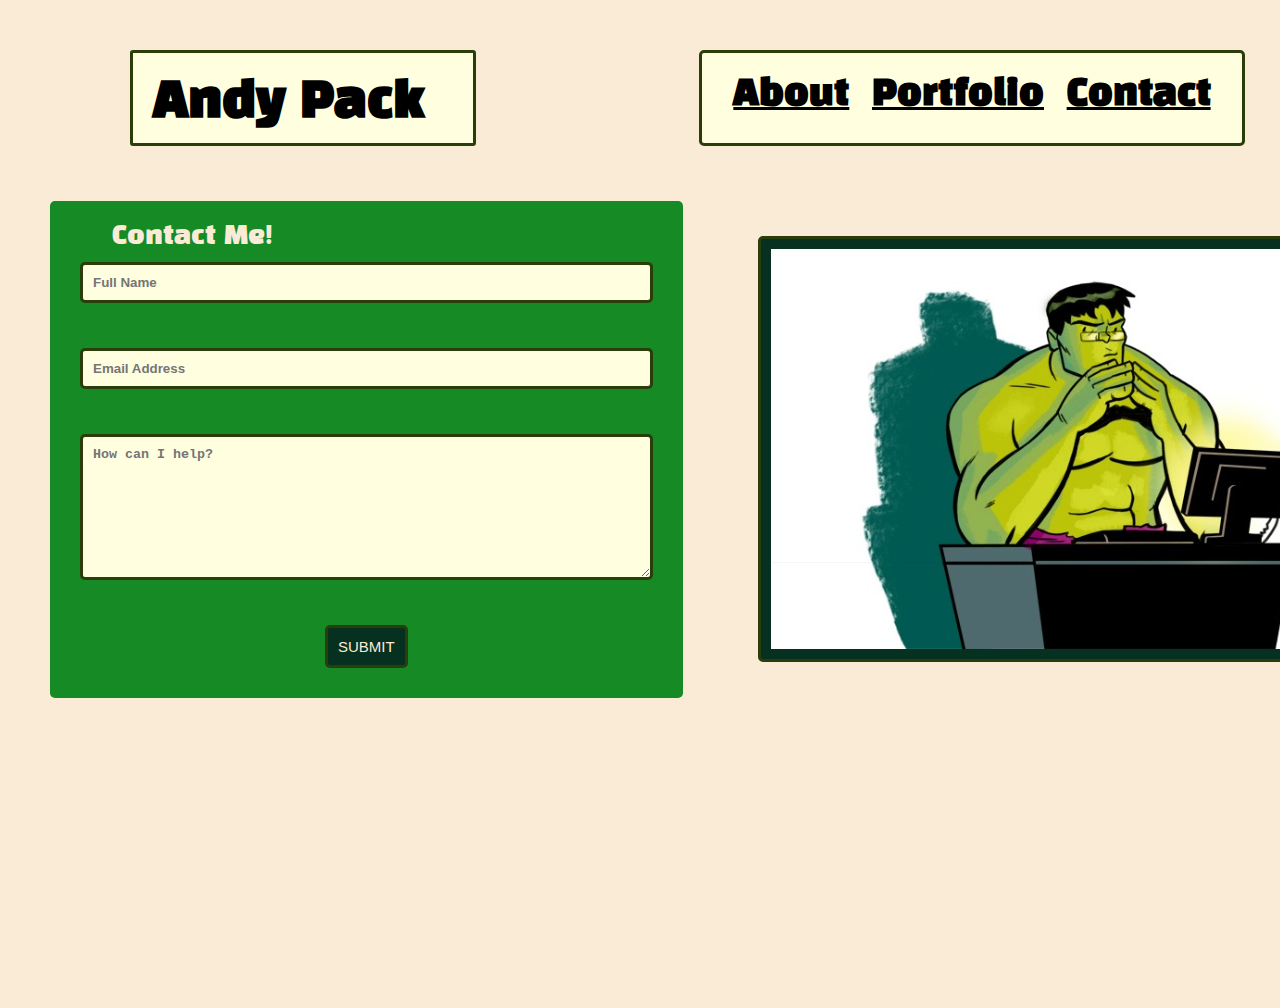
==== contact.html @ 803616a4 "basic port" ====
<!DOCTYPE html>
<html lang="en">
<head>

    <meta charset="UTF-8">
    <meta name="viewport" content="width=device-width, initial-scale=1.0">
    <meta http-equiv="X-UA-Compatible" content="ie=edge">
    <link rel="stylesheet" type="text/css" type="text/css" href="assets/css/style.css">
    
    <title>ASP_Contact</title>

</head>

<body>

    <Header>

        <Div id="nametab">
        
                Andy Pack
        
        </Div>
        
        <nav class="transfer">
                                 
            <a class="switch" href="index.html" "target_blank">About</a>
                
            <a class="switch" href="portfolio.html" "target_blank">Portfolio</a>
                
            <a class="switch" href="contact.html" "target_blank">Contact</a>
                            
        </nav>
        
    </Header><br>

    <section>
        
        <form>

            <legend id="me">Contact Me!</legend>
    
            <input type="text" name="fullname" placeholder="Full Name"><br>

            <input type="text" name="email" placeholder="Email Address"><br>

            <textarea rows="8" name="msg" placeholder="How can I help?"></textarea><br>

            <input id="submit" type="submit" value="SUBMIT">

        </form>


        <aside>
          
            <img src="assets/images/hulk-computer-1.jpg" alt="https://finsmobunleashed.files.wordpress.com/2015/12/hulk-computer-1.jpg?w=640"> 


        </aside>

        <br><br>

    </section>  

    <footer>

          <p></p>

          <p></p>
    
    </footer>
    
    



</body>
</html>
---- assets/css/style.css ----
@import url('https://fonts.googleapis.com/css?family=Black+Han+Sans');

body {

    font-size: 20px;
    font-family: 'Black Han Sans', arial, sans-serif;
    background-color: antiquewhite;
    padding: 0;
    height: 100%;
    margin: 0;
    overflow: hidden;
    
}

#line {

    background-color: rgb(61, 26, 10);
    height: 2px;
    width: 100%;
    border-radius: 1px;
    border: 0px;
}

div {

    display: flex;    
    height: 50px;
    width: 50px;
    background: lightgoldenrodyellow;
    border: solid 5px 0px 0px 5px burlywood;
    border-radius: 5px;

}

#nametab {

    float: left;
    position: flex; 
    width: 300px;
    height: 50px;
    padding: 20px;
    margin: 50px 0px 0px 130px;
    text-align: center;
    font-size: 400%;
    font-weight: bolder;
    color: black;
    background: lightyellow;
    border: solid 3px rgb(43, 61, 10);
    border-radius: 3px;
    z-index: 99;

}

a {

    color: black;
    font-weight: bold;

}

header {

    background: url(https://us.123rf.com/450wm/sunnytoys/sunnytoys1703/sunnytoys170300057/73110820-strong-emerald-green-brick-wall-with-cracked-parts-and-white-spots-as-background-colorful-brick-wall.jpg?ver=6);
    display: flex;
    justify-content: space-between;
    margin-bottom: 10px;
    font-size: 12px;

}

.transfer {

    display: inline-flex;
    justify-content: space-around;
    width: 500px;
    height: 50px;
    float: right;
    padding: 20px;
    margin-top: 50px;
    margin-right: 35px;
    font-size: 35px;
    font-weight: 600;
    background: lightyellow;
    border: solid 3px rgb(43, 61, 10);
    border-radius: 5px;
    color: black;

}

.switch:hover {

    color: darkgreen;
    font-weight: 800;

}


#about {

    display: block;

}

h1 {

    padding: 0;
    font-size: 40px;
    margin-left: 40px;
    font-weight: bolder;
    color: black;

}

#me {

    color: antiquewhite;
    font-display: bolder;
    font-size: 25px;
    margin-left: 40px;
    font-weight: 300;

}


article {

    border: 1px;
    width: 100%;
    margin: 10px;

}

img {

    float: left;
    margin: 25px;
    padding: 10px;
    background-color: rgb(6, 48, 32);
    border-radius: 5px;
    border: solid 3px rgb(43, 61, 10);
        
}

p {

    float: left;
    font-style: oblique;
    font-weight: 500;
    
}

.grid2 {

    display: inline-block;
    
    

}

.grid2:hover {

    border: solid 3px lightgreen;

}

section {

    display: flex;
    justify-content: space-around;
    margin: 0px 30px 30px 30px;

}

#submit {

    background-color: rgb(6, 48, 32);
    border-radius: 5px;
    border: solid 3px rgb(43, 61, 10);
    color: antiquewhite;
    margin-right: 255px;
    margin-left: 255px;
    font-size: 15px;
    font-weight: 500;

}

#submit:hover {

    background-color: green;

}


form {

    width: 75%;
    background: rgb(22, 138, 37);
    padding: 20px;
    border-radius: 5px;
    display: flex;
    flex-direction: column;
    margin: 20px;
    margin-bottom: 40px;
    text-emphasis: bolder;

}

form input, textarea {

    border: 0;
    margin: 10px;
    background-color: lightyellow;
    border: solid 3px rgb(43, 61, 10);
    border-radius: 5px;
    padding: 10px;
    font-weight: bolder;

}


aside {

  float: right;
  margin-right: 25px;
  width: 50%;
  padding: 20px;
  margin: 10px;

}

footer {
    
    display: flex;
    height: 200px;
    padding: 20px;
    clear: both;
    background: url(https://us.123rf.com/450wm/sunnytoys/sunnytoys1703/sunnytoys170300057/73110820-strong-emerald-green-brick-wall-with-cracked-parts-and-white-spots-as-background-colorful-brick-wall.jpg?ver=6);

}

/* Extra small devices (phones, 600px and down) */
@media only screen and (max-width: 600px) {...} 

/* Small devices (portrait tablets and large phones, 600px and up) */
@media only screen and (min-width: 600px) {...} 

/* Medium devices (landscape tablets, 768px and up) */
@media only screen and (min-width: 768px) {...} 

/* Large devices (laptops/desktops, 992px and up) */
@media only screen and (min-width: 992px) {...} 

/* Extra large devices (large laptops and desktops, 1200px and up) */
@media only screen and (min-width: 1200px) {...}
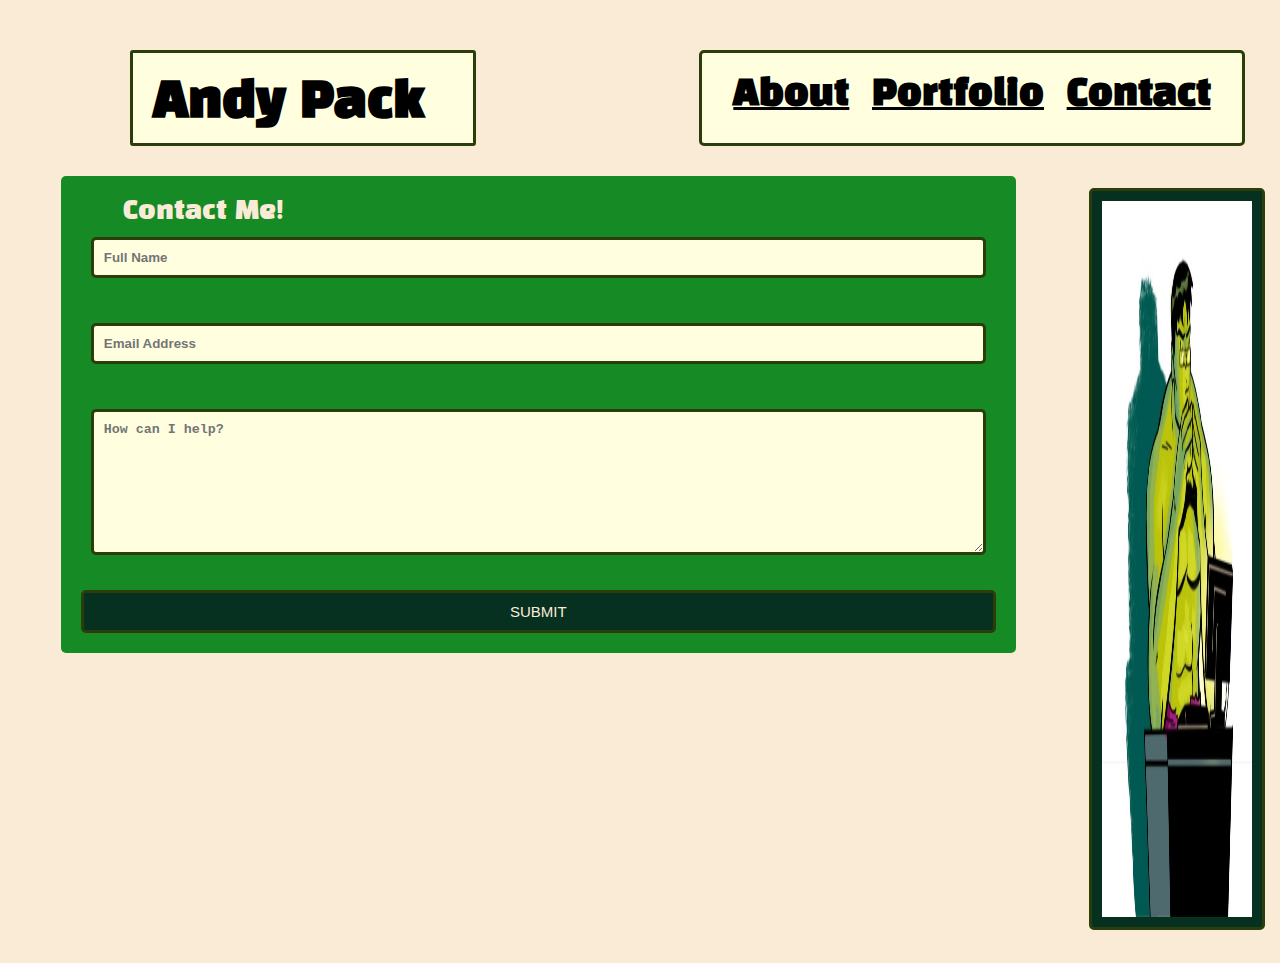
==== commit c2f006e0: "phase 1" ====
--- a/contact.html
+++ b/contact.html
@@ -1,44 +1,45 @@
 <!DOCTYPE html>
 <html lang="en">
+
 <head>
 
     <meta charset="UTF-8">
-    <meta name="viewport" content="width=device-width, initial-scale=1.0">
     <meta http-equiv="X-UA-Compatible" content="ie=edge">
+    <meta name="viewport" content="width=device-width, initial-scale=1, shrink-to-fit=yes">
     <link rel="stylesheet" type="text/css" type="text/css" href="assets/css/style.css">
-    
+
     <title>ASP_Contact</title>
 
 </head>
 
 <body>
 
-    <Header>
+    <Header id="navbar">
 
         <Div id="nametab">
-        
-                Andy Pack
-        
+
+            Andy Pack
+
         </Div>
-        
+
         <nav class="transfer">
-                                 
+
             <a class="switch" href="index.html" "target_blank">About</a>
-                
+
             <a class="switch" href="portfolio.html" "target_blank">Portfolio</a>
-                
+
             <a class="switch" href="contact.html" "target_blank">Contact</a>
-                            
+
         </nav>
-        
-    </Header><br>
+
+    </Header>
 
     <section>
-        
+
         <form>
 
             <legend id="me">Contact Me!</legend>
-    
+
             <input type="text" name="fullname" placeholder="Full Name"><br>
 
             <input type="text" name="email" placeholder="Email Address"><br>
@@ -51,27 +52,28 @@
 
 
         <aside>
-          
-            <img src="assets/images/hulk-computer-1.jpg" alt="https://finsmobunleashed.files.wordpress.com/2015/12/hulk-computer-1.jpg?w=640"> 
+
+            <img id="thinker" src="assets/images/hulk-computer-1.jpg" alt="https://finsmobunleashed.files.wordpress.com/2015/12/hulk-computer-1.jpg?w=640">
 
 
         </aside>
 
         <br><br>
 
-    </section>  
+    </section>
 
     <footer>
 
-          <p></p>
+        <p></p>
 
-          <p></p>
-    
+        <p></p>
+
     </footer>
-    
-    
+
+
 
 
 
 </body>
+
 </html>--- a/assets/css/style.css
+++ b/assets/css/style.css
@@ -2,7 +2,7 @@
 
 body {
 
-    font-size: 20px;
+    font-size: 1.25rem;
     font-family: 'Black Han Sans', arial, sans-serif;
     background-color: antiquewhite;
     padding: 0;
@@ -133,7 +133,7 @@
 img {
 
     float: left;
-    margin: 25px;
+    margin: 15px;
     padding: 10px;
     background-color: rgb(6, 48, 32);
     border-radius: 5px;
@@ -144,19 +144,12 @@
 p {
 
     float: left;
+    font-size: 22px;
     font-style: oblique;
     font-weight: 500;
     
 }
 
-.grid2 {
-
-    display: inline-block;
-    
-    
-
-}
-
 .grid2:hover {
 
     border: solid 3px lightgreen;
@@ -168,6 +161,17 @@
     display: flex;
     justify-content: space-around;
     margin: 0px 30px 30px 30px;
+
+}
+
+#grid {
+
+    display: flex;
+    flex-wrap: wrap;
+    justify-content: space-evenly;
+    margin: 40px;
+    
+    
 
 }
 
@@ -222,7 +226,7 @@
 
   float: right;
   margin-right: 25px;
-  width: 50%;
+  width: 100px;
   padding: 20px;
   margin: 10px;
 
@@ -238,19 +242,106 @@
 
 }
 
-/* Extra small devices (phones, 600px and down) */
-@media only screen and (max-width: 600px) {...} 
-
-/* Small devices (portrait tablets and large phones, 600px and up) */
-@media only screen and (min-width: 600px) {...} 
-
-/* Medium devices (landscape tablets, 768px and up) */
-@media only screen and (min-width: 768px) {...} 
-
-/* Large devices (laptops/desktops, 992px and up) */
-@media only screen and (min-width: 992px) {...} 
-
-/* Extra large devices (large laptops and desktops, 1200px and up) */
-@media only screen and (min-width: 1200px) {...}
-
-    +
+
+@media (max-width: 640px) {
+
+    body {
+        
+        font-size: 3rem;
+        overflow: scroll;
+
+    }
+
+    
+   
+
+   #nametab {
+
+        margin: 0;
+   
+}
+
+    #navbar {
+
+        position: static;
+        font-size: .25rem;
+        width: 100%;
+        margin: 0;
+    
+}
+
+  
+
+    img {
+
+        height: 69%;
+        Width: 69%;
+
+    }
+
+    #grid {
+
+      margin: 10%;
+      
+      
+
+
+    }
+
+    .grid2 {
+
+        font-size: 1rem;
+        margin: 0;
+    }
+
+    section {
+
+        overflow: scroll;
+        display: flex;
+        flex-wrap: wrap;
+        margin: 0%;
+      
+
+    }
+
+    form {
+
+        height: 50%;
+        width: 100%;
+        font-size: 1rem;
+        margin: 2%;
+    }
+
+    }
+
+   #thinker {
+
+             
+        margin: 2%;
+        height: 150%;
+        Width: 150%;
+        
+
+   } 
+
+   #submit {
+
+    margin: 0%;
+    align-self: auto;
+   }
+
+   .switch:hover {
+
+    color: darkgreen;
+
+   }
+
+   .switch:hover {
+
+    color: darkgreen;
+   
+   
+
+
+}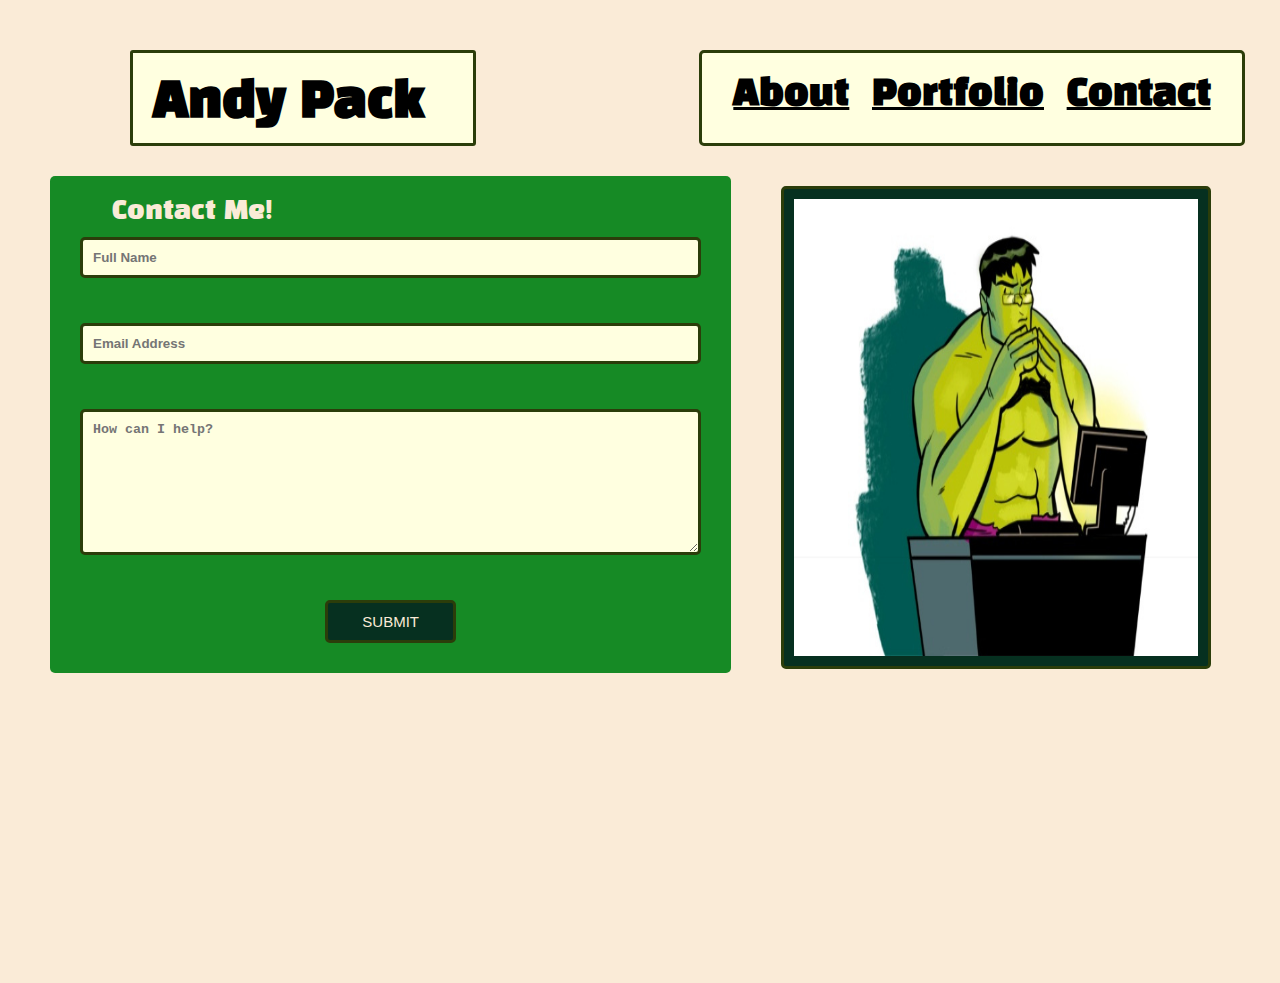
==== commit 4c4c19c3: "pretty dern close" ====
--- a/contact.html
+++ b/contact.html
@@ -53,7 +53,7 @@
 
         <aside>
 
-            <img id="thinker" src="assets/images/hulk-computer-1.jpg" alt="https://finsmobunleashed.files.wordpress.com/2015/12/hulk-computer-1.jpg?w=640">
+            <img id="thinker" src="assets/images/hulk-computer-1.jpg" alt="https://finsmobunleashed.files.wordpress.com/2015/12/hulk-computer-1.jpg?w=640" height="60%" width="60%">
 
 
         </aside>
--- a/assets/css/style.css
+++ b/assets/css/style.css
@@ -6,7 +6,7 @@
     font-family: 'Black Han Sans', arial, sans-serif;
     background-color: antiquewhite;
     padding: 0;
-    height: 100%;
+    height: 92%;
     margin: 0;
     overflow: hidden;
     
@@ -16,7 +16,7 @@
 
     background-color: rgb(61, 26, 10);
     height: 2px;
-    width: 100%;
+    width: 92%;
     border-radius: 1px;
     border: 0px;
 }
@@ -125,7 +125,7 @@
 article {
 
     border: 1px;
-    width: 100%;
+    width: 92%;
     margin: 10px;
 
 }
@@ -226,6 +226,257 @@
 
   float: right;
   margin-right: 25px;
+  padding: 20px;
+  margin: 10px;
+
+}
+
+footer {
+    
+    display: flex;
+    height: 200px;
+    padding: 20px;
+    clear: both;
+    background: url(https://us.123rf.com/450wm/sunnytoys/sunnytoys1703/sunnytoys170300057/73110820-strong-emerald-green-brick-wall-with-cracked-parts-and-white-spots-as-background-colorful-brick-wall.jpg?ver=6);
+
+}
+
+#thinker {
+
+    height: 92%;
+    width: 92%;
+    margin: 0%;
+}
+
+
+@media (max-width: 980px) {
+
+body {
+
+    font-size: 1.25rem;
+    font-family: 'Black Han Sans', arial, sans-serif;
+    background-color: antiquewhite;
+    padding: 0;
+    height: 92%;
+    margin: 0;
+    overflow: hidden;
+    
+}
+
+#line {
+
+    background-color: rgb(61, 26, 10);
+    height: 2px;
+    width: 92%;
+    border-radius: 1px;
+    border: 0px;
+}
+
+div {
+
+    display: flex;    
+    height: 50px;
+    width: 50px;
+    background: lightgoldenrodyellow;
+    border: solid 5px 0px 0px 5px burlywood;
+    border-radius: 5px;
+
+}
+
+#nametab {
+
+    float: left;
+    position: flex; 
+    width: 300px;
+    height: 50px;
+    padding: 20px;
+    margin: 50px 0px 0px 130px;
+    text-align: center;
+    font-size: 400%;
+    font-weight: bolder;
+    color: black;
+    background: lightyellow;
+    border: solid 3px rgb(43, 61, 10);
+    border-radius: 3px;
+    z-index: 99;
+
+}
+
+a {
+
+    color: black;
+    font-weight: bold;
+
+}
+
+header {
+
+    background: url(https://us.123rf.com/450wm/sunnytoys/sunnytoys1703/sunnytoys170300057/73110820-strong-emerald-green-brick-wall-with-cracked-parts-and-white-spots-as-background-colorful-brick-wall.jpg?ver=6);
+    display: flex;
+    justify-content: space-between;
+    margin-bottom: 10px;
+    font-size: 12px;
+
+}
+
+.transfer {
+
+    display: inline-flex;
+    justify-content: space-around;
+    width: 500px;
+    height: 50px;
+    float: right;
+    padding: 20px;
+    margin-top: 50px;
+    margin-right: 35px;
+    font-size: 35px;
+    font-weight: 600;
+    background: lightyellow;
+    border: solid 3px rgb(43, 61, 10);
+    border-radius: 5px;
+    color: black;
+
+}
+
+.switch:hover {
+
+    color: darkgreen;
+    font-weight: 800;
+
+}
+
+
+#about {
+
+    display: block;
+
+}
+
+h1 {
+
+    padding: 0;
+    font-size: 40px;
+    margin-left: 40px;
+    font-weight: bolder;
+    color: black;
+
+}
+
+#me {
+
+    color: antiquewhite;
+    font-display: bolder;
+    font-size: 25px;
+    margin-left: 40px;
+    font-weight: 300;
+
+}
+
+
+article {
+
+    border: 1px;
+    width: 92%;
+    margin: 10px;
+
+}
+
+img {
+
+    float: left;
+    margin: 15px;
+    padding: 10px;
+    background-color: rgb(6, 48, 32);
+    border-radius: 5px;
+    border: solid 3px rgb(43, 61, 10);
+        
+}
+
+p {
+
+    float: left;
+    font-size: 22px;
+    font-style: oblique;
+    font-weight: 500;
+    
+}
+
+.grid2:hover {
+
+    border: solid 3px lightgreen;
+
+}
+
+section {
+
+    display: flex;
+    justify-content: space-around;
+    margin: 0px 30px 30px 30px;
+
+}
+
+#grid {
+
+    display: flex;
+    flex-wrap: wrap;
+    justify-content: space-evenly;
+    margin: 40px;
+    
+    
+
+}
+
+#submit {
+
+    background-color: rgb(6, 48, 32);
+    border-radius: 5px;
+    border: solid 3px rgb(43, 61, 10);
+    color: antiquewhite;
+    margin-right: 255px;
+    margin-left: 255px;
+    font-size: 15px;
+    font-weight: 500;
+
+}
+
+#submit:hover {
+
+    background-color: green;
+
+}
+
+
+form {
+
+    width: 75%;
+    background: rgb(22, 138, 37);
+    padding: 20px;
+    border-radius: 5px;
+    display: flex;
+    flex-direction: column;
+    margin: 20px;
+    margin-bottom: 40px;
+    text-emphasis: bolder;
+
+}
+
+form input, textarea {
+
+    border: 0;
+    margin: 10px;
+    background-color: lightyellow;
+    border: solid 3px rgb(43, 61, 10);
+    border-radius: 5px;
+    padding: 10px;
+    font-weight: bolder;
+
+}
+
+
+aside {
+
+  float: right;
+  margin-right: 25px;
   width: 100px;
   padding: 20px;
   margin: 10px;
@@ -242,9 +493,11 @@
 
 }
 
-
-
-@media (max-width: 640px) {
+}
+
+
+
+@media (max-width: 768px) {
 
     body {
         
@@ -253,7 +506,6 @@
 
     }
 
-    
    
 
    #nametab {
@@ -266,7 +518,7 @@
 
         position: static;
         font-size: .25rem;
-        width: 100%;
+        width: 92%;
         margin: 0;
     
 }
@@ -308,13 +560,102 @@
     form {
 
         height: 50%;
-        width: 100%;
+        width: 92%;
         font-size: 1rem;
         margin: 2%;
     }
-
-    }
-
+    
+
+   #submit {
+
+    margin: 0%;
+    align-self: auto;
+   }
+
+   .switch:hover {
+
+    color: darkgreen;
+
+   }
+
+   .switch:hover {
+
+    color: darkgreen;
+   
+
+}
+}
+
+@media (max-width: 640px) {
+
+    body {
+        
+        font-size: 3rem;
+        overflow: scroll;
+
+    }
+
+    
+   
+
+   #nametab {
+
+        margin: 0;
+   
+}
+
+    #navbar {
+
+        position: static;
+        font-size: .25rem;
+        width: 92%;
+        margin: 0;
+    
+}
+
+  
+
+    img {
+
+        height: 69%;
+        Width: 69%;
+
+    }
+
+    #grid {
+
+      margin: 10%;
+      
+      
+
+
+    }
+
+    .grid2 {
+
+        font-size: 1rem;
+        margin: 0;
+    }
+
+    section {
+
+        overflow: scroll;
+        display: flex;
+        flex-wrap: wrap;
+        margin: 0%;
+      
+
+    }
+
+    form {
+
+        height: 50%;
+        width: 92%;
+        font-size: 1rem;
+        margin: 2%;
+    }
+
+    
    #thinker {
 
              
@@ -340,8 +681,6 @@
    .switch:hover {
 
     color: darkgreen;
-   
-   
-
-
-}+
+   }
+}
